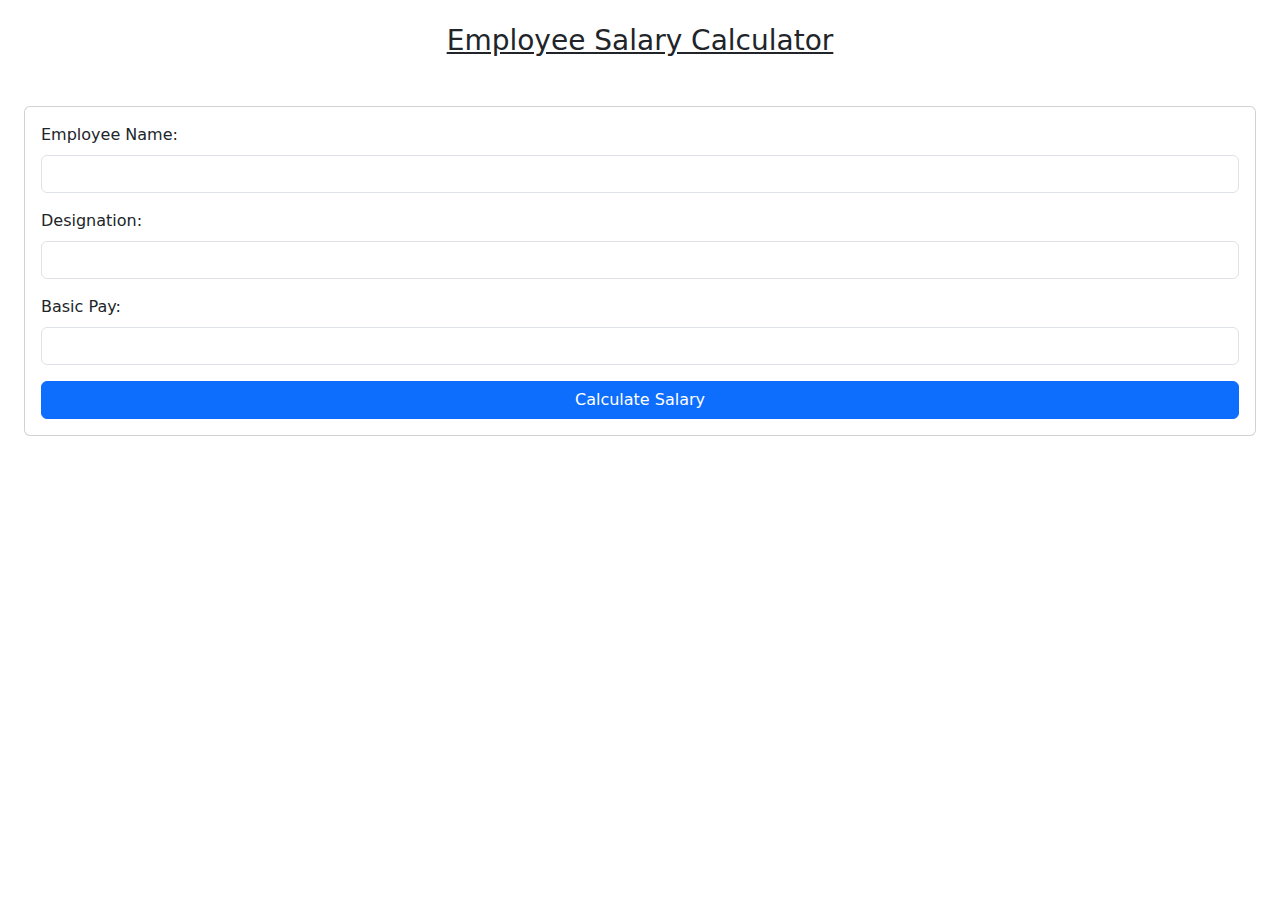
==== index.html @ 34942f54 "form created" ====
<!DOCTYPE html>
<html lang="en">
  <head>
    <meta charset="UTF-8" />
    <meta name="viewport" content="width=device-width, initial-scale=1.0" />
    <link
      href="https://cdn.jsdelivr.net/npm/bootstrap@5.3.3/dist/css/bootstrap.min.css"
      rel="stylesheet"
      integrity="sha384-QWTKZyjpPEjISv5WaRU9OFeRpok6YctnYmDr5pNlyT2bRjXh0JMhjY6hW+ALEwIH"
      crossorigin="anonymous"
    />
    <script
      src="https://cdn.jsdelivr.net/npm/bootstrap@5.3.3/dist/js/bootstrap.bundle.min.js"
      integrity="sha384-YvpcrYf0tY3lHB60NNkmXc5s9fDVZLESaAA55NDzOxhy9GkcIdslK1eN7N6jIeHz"
      crossorigin="anonymous"
    ></script>
    <link rel="preconnect" href="https://fonts.googleapis.com" />
    <link rel="preconnect" href="https://fonts.gstatic.com" crossorigin />
    <link
      href="https://fonts.googleapis.com/css2?family=Inter:ital,opsz,wght@0,14..32,100..900;1,14..32,100..900&family=Poppins:ital,wght@0,100;0,200;0,300;0,400;0,500;0,600;0,700;0,800;0,900;1,100;1,200;1,300;1,400;1,500;1,600;1,700;1,800;1,900&display=swap"
      rel="stylesheet"
    />
    <title>Employee Salary Calculator</title>
  </head>
  <body class="p-4">
    <h1 class="text-center fs-3 poppins-extralight-italic text-decoration-underline mb-5">
      Employee Salary Calculator
    </h1>
    <form class="p-3 card" onSubmit="calculateSalary(event)">
      <div class="mb-3">
        <label for="emp_name" class="form-label">Employee Name: </label>
        <input type="text" class="form-control" id="emp_name" />
      </div>
      <div class="mb-3">
        <label for="designation" class="form-label">Designation: </label>
        <input type="text" class="form-control" id="designation" />
      </div>
      <div class="mb-3">
        <label for="basic_pay" class="form-label">Basic Pay: </label>
        <input type="number" class="form-control" id="basic_pay" />
      </div>
      <button type="submit" class="btn btn-primary">Calculate Salary</button>
    </form>
    <script src="script.js"></script>
  </body>
</html>
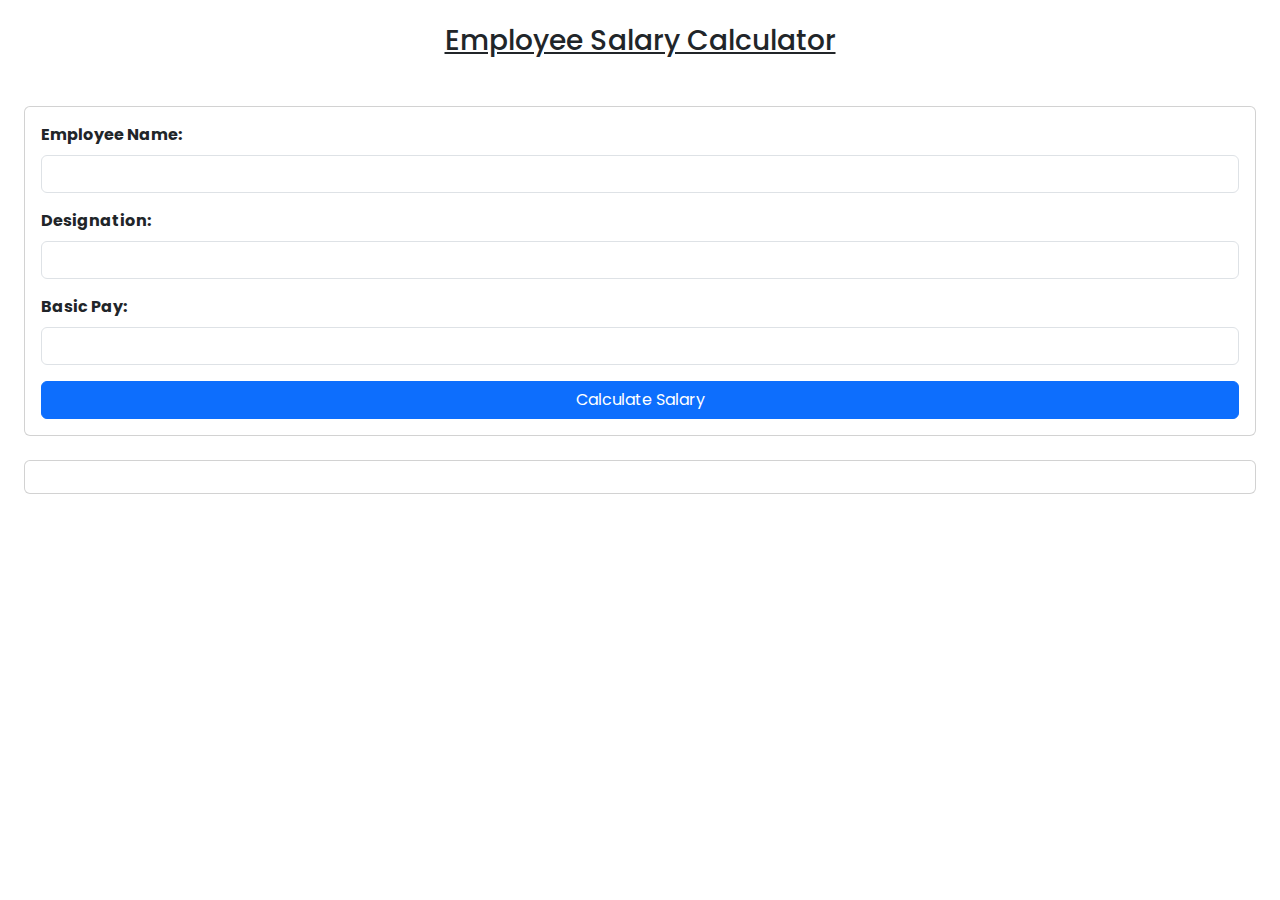
==== commit ef6d8231: "responsive" ====
--- a/index.html
+++ b/index.html
@@ -3,6 +3,7 @@
   <head>
     <meta charset="UTF-8" />
     <meta name="viewport" content="width=device-width, initial-scale=1.0" />
+    <link rel="stylesheet" href="styles.css" />
     <link
       href="https://cdn.jsdelivr.net/npm/bootstrap@5.3.3/dist/css/bootstrap.min.css"
       rel="stylesheet"
@@ -14,6 +15,11 @@
       integrity="sha384-YvpcrYf0tY3lHB60NNkmXc5s9fDVZLESaAA55NDzOxhy9GkcIdslK1eN7N6jIeHz"
       crossorigin="anonymous"
     ></script>
+    <link
+      rel="shortcut icon"
+      href="https://cdn.vectorstock.com/i/500p/55/22/dollar-bill-icon-vector-3875522.jpg"
+      type="image/x-icon"
+    />
     <link rel="preconnect" href="https://fonts.googleapis.com" />
     <link rel="preconnect" href="https://fonts.gstatic.com" crossorigin />
     <link
@@ -23,24 +29,23 @@
     <title>Employee Salary Calculator</title>
   </head>
   <body class="p-4">
-    <h1 class="text-center fs-3 poppins-extralight-italic text-decoration-underline mb-5">
-      Employee Salary Calculator
-    </h1>
-    <form class="p-3 card" onSubmit="calculateSalary(event)">
+    <h1 class="text-center fs-3 poppins-semibold-italic text-decoration-underline mb-5">Employee Salary Calculator</h1>
+    <form class="p-3 card shadow-md" onSubmit="calculateSalary(event)" id="form">
       <div class="mb-3">
-        <label for="emp_name" class="form-label">Employee Name: </label>
+        <label for="emp_name" class="form-label fw-bolder">Employee Name: </label>
         <input type="text" class="form-control" id="emp_name" />
       </div>
       <div class="mb-3">
-        <label for="designation" class="form-label">Designation: </label>
+        <label for="designation" class="form-label fw-bolder">Designation: </label>
         <input type="text" class="form-control" id="designation" />
       </div>
       <div class="mb-3">
-        <label for="basic_pay" class="form-label">Basic Pay: </label>
+        <label for="basic_pay" class="form-label fw-bolder">Basic Pay: </label>
         <input type="number" class="form-control" id="basic_pay" />
       </div>
       <button type="submit" class="btn btn-primary">Calculate Salary</button>
     </form>
+    <div id="disp" class="card mt-4 p-3"></div>
     <script src="script.js"></script>
   </body>
 </html>
--- a/styles.css
+++ b/styles.css
@@ -0,0 +1,3 @@
+* {
+  font-family: "Poppins", sans-serif !important;
+}
